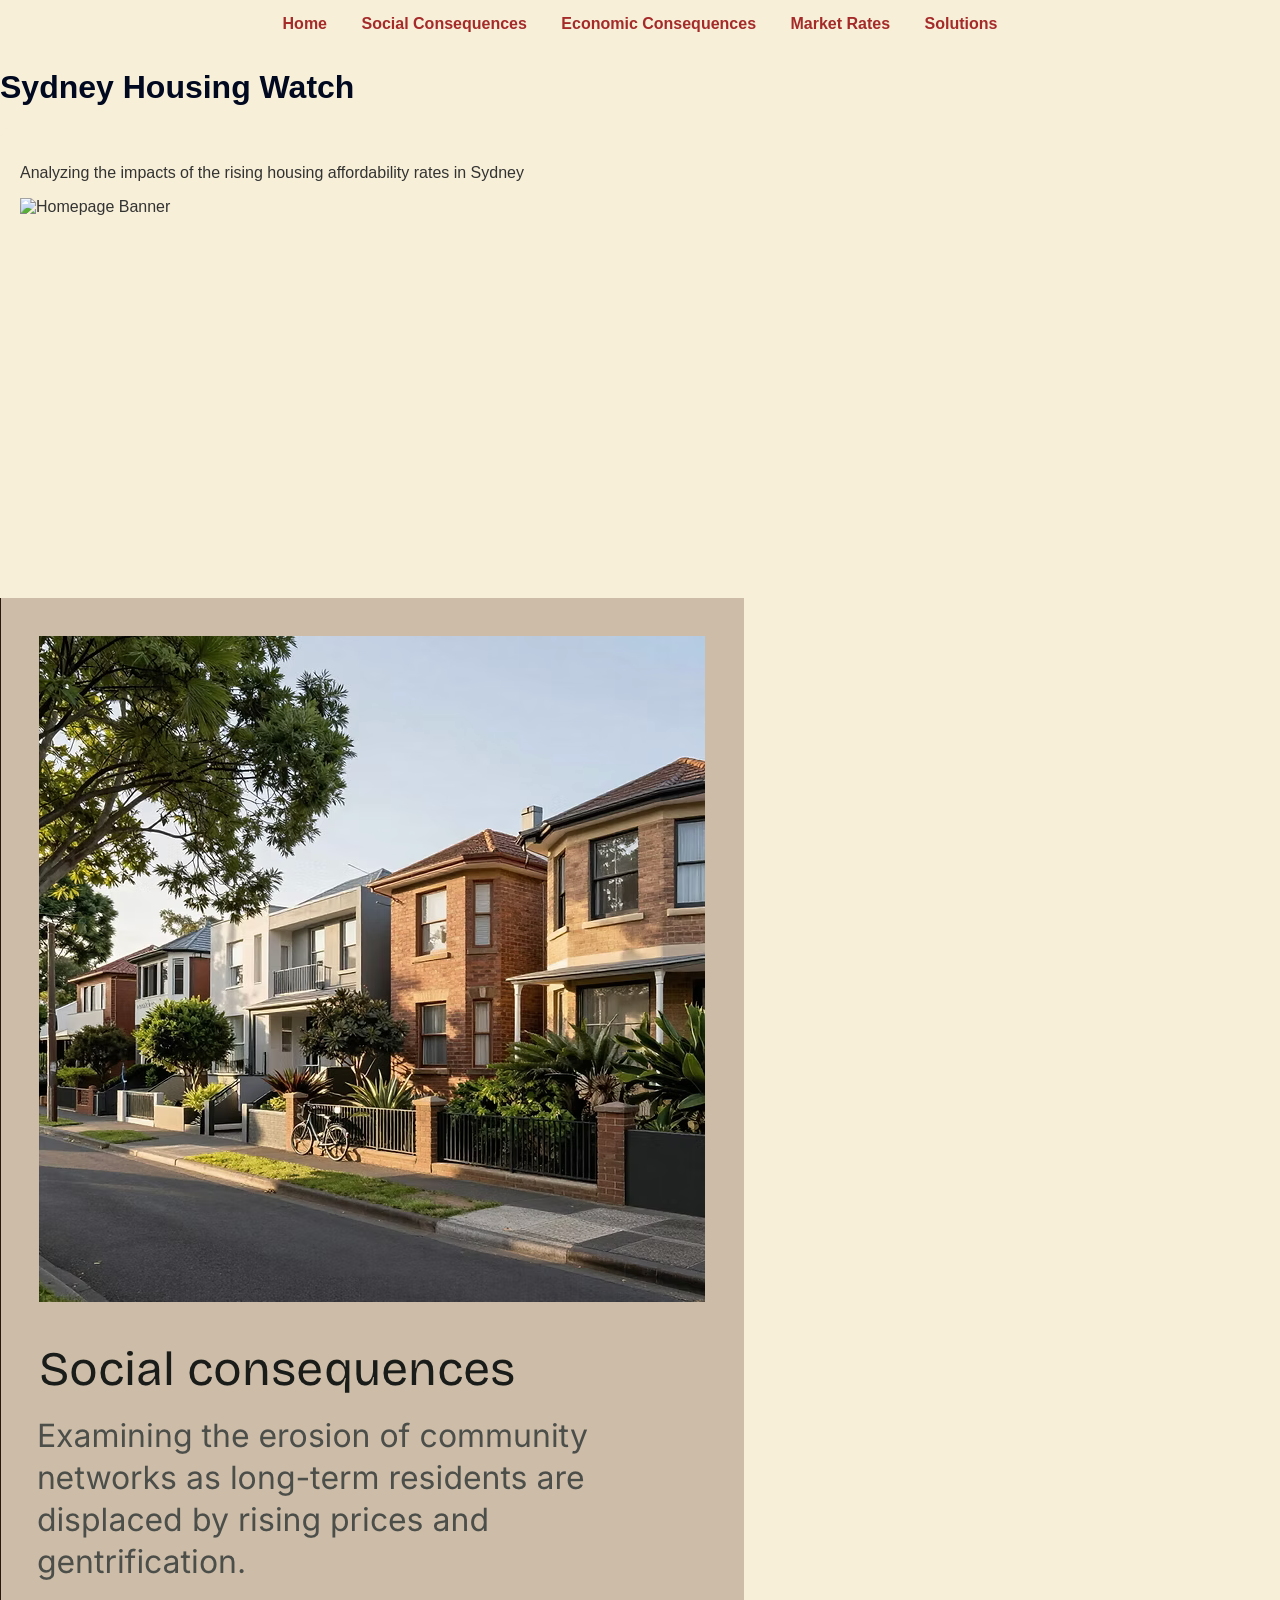
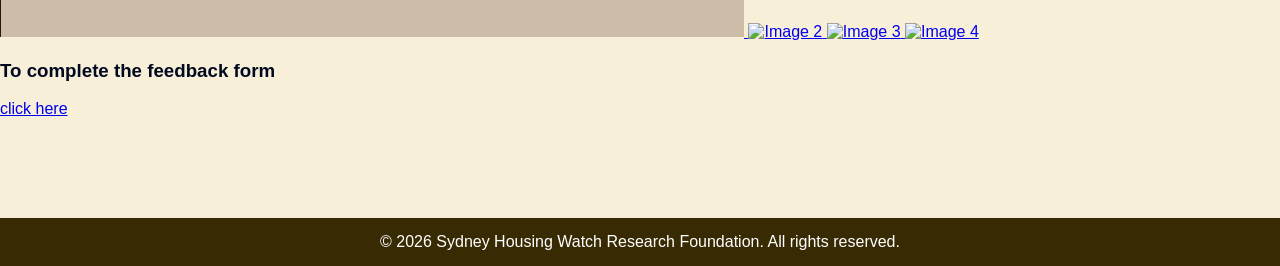
==== index.html @ c66ce772 "Update index.html" ====
<!DOCTYPE html>
<html>
  <head>
    <title>Sydney Housing Watch</title>
    <link rel="stylesheet" href="styles.css">
  </head>
  <body>

   <nav>
     <a href="index.html">Home</a>
     <a href="page1.html">Social Consequences</a>
     <a href="page2.html">Economic Consequences</a>
     <a href="page3.html">Market Rates</a>
     <a href="page4.html">Solutions</a>
   </nav>

    <div class="container">
      <h1>Sydney Housing Watch</h1>
      <div class="card">
        <p>Analyzing the impacts of the rising housing affordability rates in Sydney</p>

        <!-- Full-width banner image -->
        <img src="Indexpageheader.png" alt="Homepage Banner" class="homepage-banner">
      </div>
    </div>

    <div class="image-grid">
      <a href="page1.html" class="grid-item">
        <img src="Socialconsequences_button.png" alt="Image 1">
      </a>

      <a href="page2.html" class="grid-item">
        <img src="Economicconsequences_button.png" alt="Image 2">
      </a>

      <a href="page3.html" class="grid-item">
        <img src="Marketrates_button.png" alt="Image 3">
      </a>

      <a href="page4.html" class="grid-item">
        <img src="Proposedsolutions_button.png" alt="Image 4">
      </a>

    </div>

    <div class="container">
      <h3>To complete the feedback form</h2>
      <p>
        <a href="https://docs.google.com/forms/d/1CoJVkGjvZUB56QarH2YQRQ9E7fXnaPp-QJw4oL29A8c/edit" target="_blank">click here</a>
      </p>

      
      <div class="card">
      
    </div>

      <footer>
        © 2026 Sydney Housing Watch Research Foundation. All rights reserved.
      </footer>
      
  </body>
</html>
---- styles.css ----
/* Global styling */
body {
  font-family: Arial, Helvetica, sans-serif;
  margin: 0;
  background: #f7efd7;
  color: #333;
}

/* Navigation bar */
nav {
  background: #f7efd7;
  padding: 15px;
  text-align: center;
}

nav a {
  color: brown;
  margin: 0 15px;
  text-decoration: none;
  font-weight: bold;
}

nav a:hover {
  text-decoration: underline;
}

/* Page container */
.container {
  width: 100%;
  margin: auto;
  padding; 30px, 0;
}

/* Headings*/
h1, h2, h3, h4 {
  color: #010921;
}

/* Card-style content boxes */
.card {
  background: #f7efd7;
  padding: 20px;
  margin: 20px 0;
  border-radius: 8px;
  box-shadow: 0 2px 6px rgba(0,0,0,0,1);
}

/* Footer */
footer {
  background: #382b04;
  color: white;
  text-align: center;
  padding: 15px;
  margin-top: 40px;
}

.homepage-banner {
  width: 100%;
  height: 40vh; /* 40% of the screen height */
  object-fit: cover; /* makes the image crop nicely */
  display: block;
  margin top: 20px;
}

.homepage-container {
  text-align: center;
  padding: 40px 20px;
}
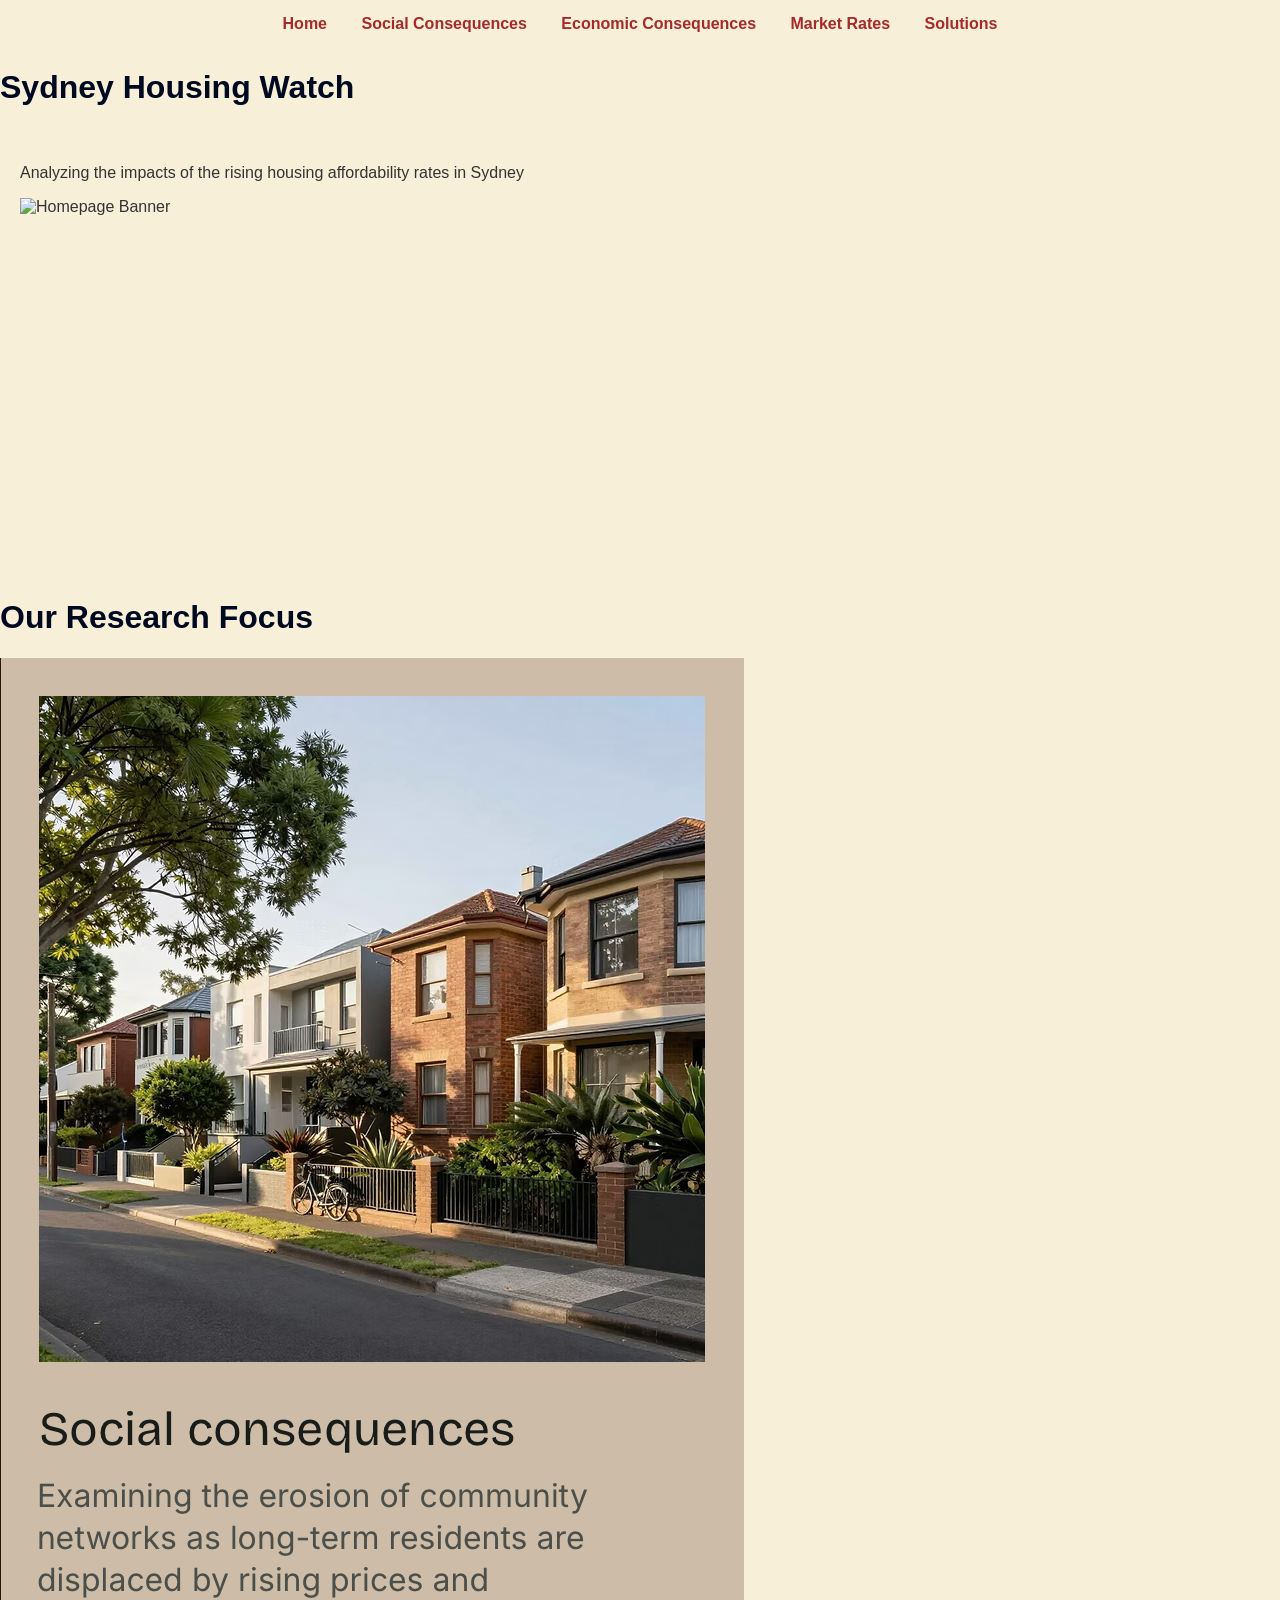
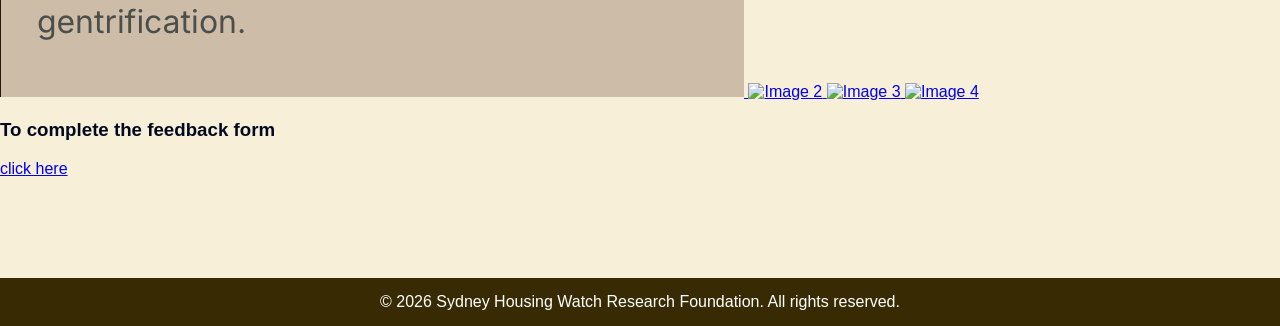
==== commit 168ed14b: "Update index.html" ====
--- a/index.html
+++ b/index.html
@@ -24,6 +24,10 @@
       </div>
     </div>
 
+    <div class="container">
+      <h1>Our Research Focus</h1>
+    </div>
+    
     <div class="image-grid">
       <a href="page1.html" class="grid-item">
         <img src="Socialconsequences_button.png" alt="Image 1">
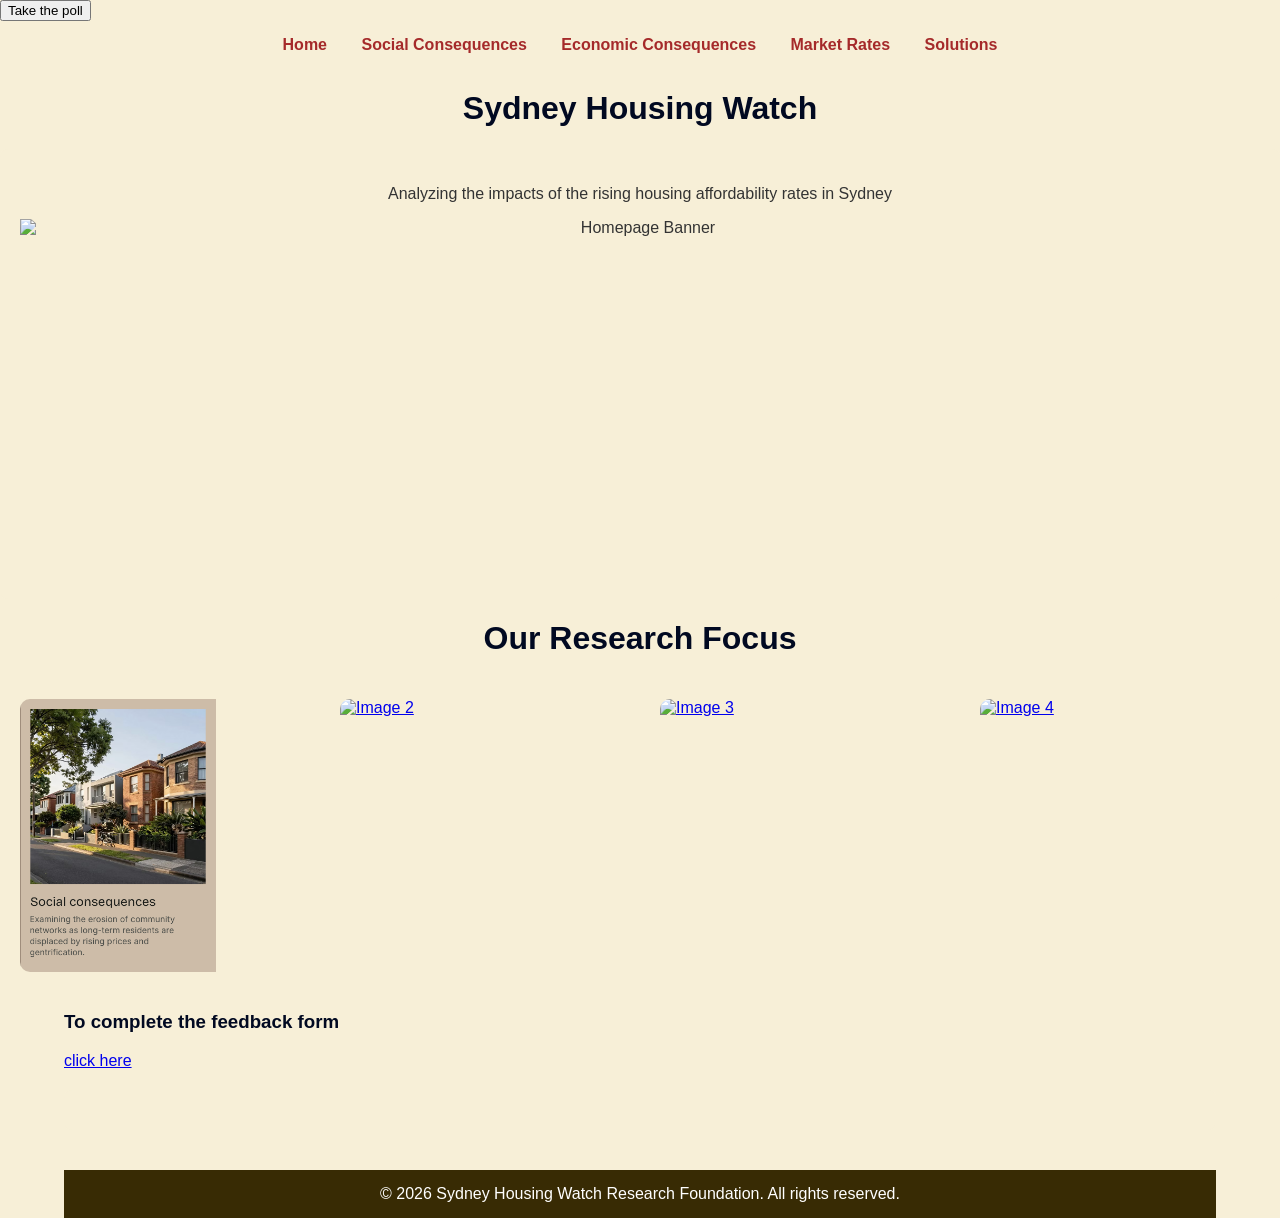
==== commit e965e6e3: "Update index.html" ====
--- a/index.html
+++ b/index.html
@@ -5,7 +5,11 @@
     <link rel="stylesheet" href="styles.css">
   </head>
   <body>
-
+    <!-- Align this with CSS instead -->
+    <button class="poll button" onclick="window.location.href='poll.html' ">
+      Take the poll
+    </button>
+      
    <nav>
      <a href="index.html">Home</a>
      <a href="page1.html">Social Consequences</a>
@@ -14,7 +18,7 @@
      <a href="page4.html">Solutions</a>
    </nav>
 
-    <div class="container">
+    <div class="center-section">
       <h1>Sydney Housing Watch</h1>
       <div class="card">
         <p>Analyzing the impacts of the rising housing affordability rates in Sydney</p>
@@ -24,7 +28,7 @@
       </div>
     </div>
 
-    <div class="container">
+    <div class="center-section">
       <h1>Our Research Focus</h1>
     </div>
     
@@ -50,7 +54,7 @@
     <div class="container">
       <h3>To complete the feedback form</h2>
       <p>
-        <a href="https://docs.google.com/forms/d/1CoJVkGjvZUB56QarH2YQRQ9E7fXnaPp-QJw4oL29A8c/edit" target="_blank">click here</a>
+        <a href="https://docs.google.com/forms/d/e/1FAIpQLSfclGWIbsDubtV2kbxgRUuxFmagijmyoww6epwC-PqKhhIyTw/viewform?usp=dialog" target="_blank">click here</a>
       </p>
 
       
--- a/styles.css
+++ b/styles.css
@@ -26,7 +26,7 @@
 
 /* Page container */
 .container {
-  width: 100%;
+  width: 90%;
   margin: auto;
   padding; 30px, 0;
 }
@@ -66,5 +66,42 @@
   text-align: center;
   padding: 40px 20px;
 }
+
+.image-grid {
+  display: grid;
+  grid-template-columns: repeat(4, 1fr); /* four in one row */
+  gap: 40px;
+  padding: 20px;
+}
+
+.grid-item {
+  border: none; /* removes grey outline */
+  border-radius: 10px;
+  overflow: hidden;
+  display: block;
+  transition: transform 0.2s ease;
+}
+
+.grid-item:hover {
+  transform: scale(0.9);
+  box-shadow: 0 4px 12px rgba(0,0,0,0.15);
+}
+
+.grid-item img {
+  width: 70%;  /* less wide */
+  height: auto; /* keeps full poportions */
+  object-fit: contain; /* show full image no cropping */
+  display: block;
+}
+
+.grid-item p {
+  margin-top: 10px;
+  font-weight: 600;
+}
+
+.center-section {
+  text-align: center;
+}
   
   
+  
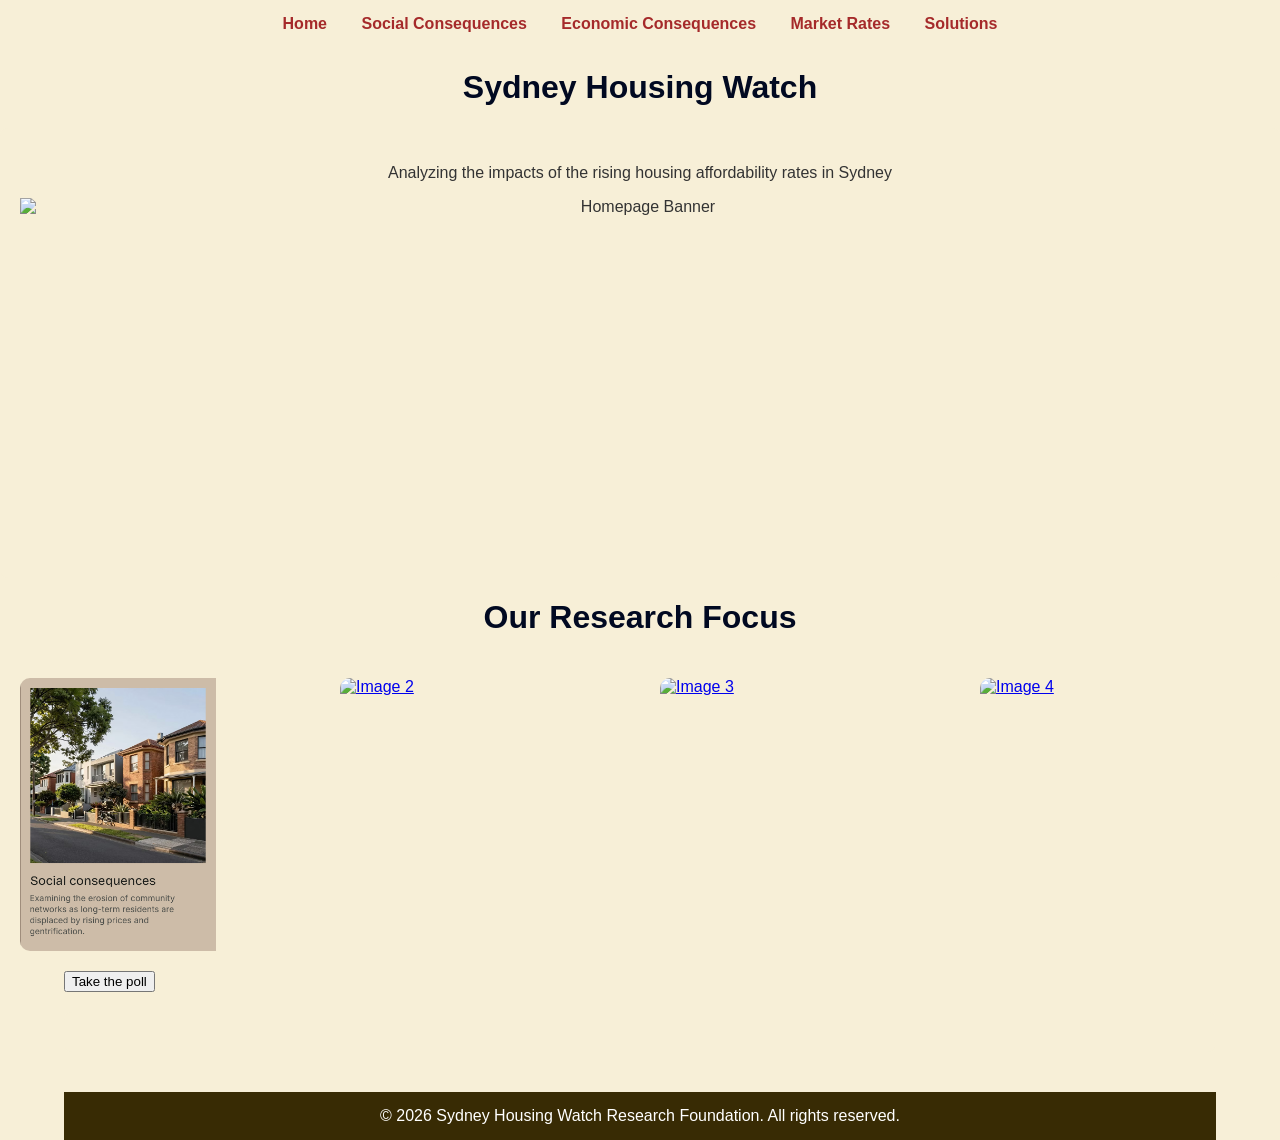
==== commit c06c1609: "Update index.html" ====
--- a/index.html
+++ b/index.html
@@ -5,11 +5,7 @@
     <link rel="stylesheet" href="styles.css">
   </head>
   <body>
-    <!-- Align this with CSS instead -->
-    <button class="poll button" onclick="window.location.href='poll.html' ">
-      Take the poll
-    </button>
-      
+    
    <nav>
      <a href="index.html">Home</a>
      <a href="page1.html">Social Consequences</a>
@@ -52,12 +48,10 @@
     </div>
 
     <div class="container">
-      <h3>To complete the feedback form</h2>
-      <p>
-        <a href="https://docs.google.com/forms/d/e/1FAIpQLSfclGWIbsDubtV2kbxgRUuxFmagijmyoww6epwC-PqKhhIyTw/viewform?usp=dialog" target="_blank">click here</a>
-      </p>
+      <button class="poll-button" onclick="window.location.href='poll.html' ">
+        Take the poll
+      </button>
 
-      
       <div class="card">
       
     </div>
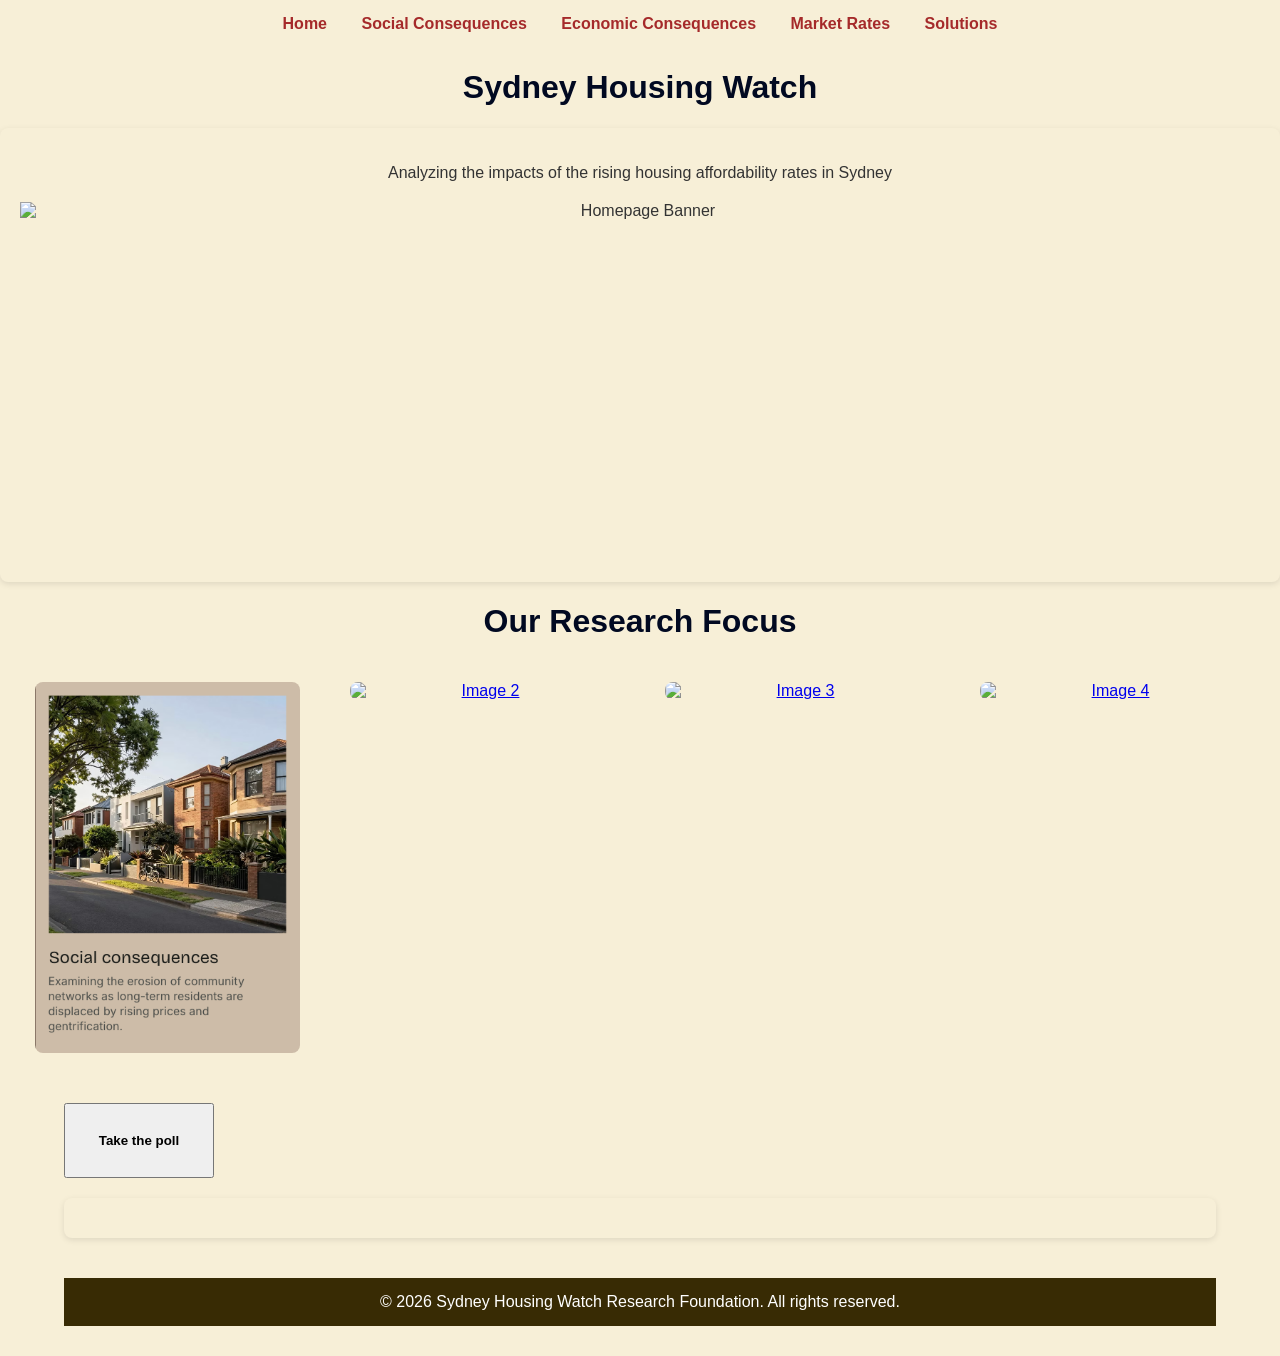
==== commit 83a71cb9: "Update index.html" ====
--- a/index.html
+++ b/index.html
@@ -49,7 +49,7 @@
 
     <div class="container">
       <button class="poll-button" onclick="window.location.href='poll.html' ">
-        Take the poll
+        <b>Take the poll</b>
       </button>
 
       <div class="card">
--- a/styles.css
+++ b/styles.css
@@ -28,7 +28,7 @@
 .container {
   width: 90%;
   margin: auto;
-  padding; 30px, 0;
+  padding: 30px 0;
 }
 
 /* Headings*/
@@ -42,7 +42,7 @@
   padding: 20px;
   margin: 20px 0;
   border-radius: 8px;
-  box-shadow: 0 2px 6px rgba(0,0,0,0,1);
+  box-shadow: 0 2px 6px rgba(0,0,0,0.1);
 }
 
 /* Footer */
@@ -59,7 +59,7 @@
   height: 40vh; /* 40% of the screen height */
   object-fit: cover; /* makes the image crop nicely */
   display: block;
-  margin top: 20px;
+  margin-top: 20px;
 }
 
 .homepage-container {
@@ -70,7 +70,7 @@
 .image-grid {
   display: grid;
   grid-template-columns: repeat(4, 1fr); /* four in one row */
-  gap: 40px;
+  gap: 20px;
   padding: 20px;
 }
 
@@ -80,6 +80,7 @@
   overflow: hidden;
   display: block;
   transition: transform 0.2s ease;
+  text-align: center;
 }
 
 .grid-item:hover {
@@ -88,10 +89,12 @@
 }
 
 .grid-item img {
-  width: 70%;  /* less wide */
+  width: 90%;  /* less wide */
   height: auto; /* keeps full poportions */
   object-fit: contain; /* show full image no cropping */
   display: block;
+  margin: 0 auto;
+  border-radius: 8px;
 }
 
 .grid-item p {
@@ -102,6 +105,138 @@
 .center-section {
   text-align: center;
 }
+
+.image-text {
+  display: flex;
+  align-items: center; /* vertically centers text */
+  gap: 20px; /* space between image and text */
+}
+
+.image-text img {
+  width: 150px; /* adjust size */
+  height: auto;
+  border-radius: 8px;
+}
+
+/* Poll container spacing */
+#poll-container {
+    max-width: 700px;
+    margin: 0 auto;
+    padding: 20px;
+    font-family: Arial, sans-serif;
+}
+
+/* Each question block */
+.question-card {
+    background: #f7f7f7;
+    padding: 20px;
+    border-radius: 10px;
+    margin-bottom: 25px;
+    box-shadow: 0 2px 6px rgba(0,0,0,0.1);
+}
+
+/* Question text */
+.question-card h3 {
+    margin-bottom: 15px;
+}
+
+/* Buttons */
+.poll-btn {
+    padding: 10px 18px;
+    margin: center;
+    border: none;
+    border-radius: 6px;
+    cursor: pointer;
+    background: #F2F2F2;
+    transition: 0.2s;
+}
+
+/* Hover effect */
+.poll-btn:hover {
+    background: #d5d5d5;
+}
+
+/* Correct answer */
+.correct {
+    background: #4CAF50 !important;
+    color: white;
+}
+
+/* Incorrect answer */
+.incorrect {
+    background: #E53935 !important;
+    color: white;
+}
+/* Start screen */
+#start-screen {
+    text-align: center;
+    margin-top: 80px;
+}
+
+#start-btn, #retry-btn {
+    padding: 14px 28px;
+    background: #4A90E2;
+    color: white;
+    border: none;
+    border-radius: 10px;
+    font-size: 18px;
+    cursor: pointer;
+    transition: 0.2s;
+}
+
+#start-btn:hover, #retry-btn:hover {
+    background: #3b7ac0;
+}
+
+/* Progress bar container */
+#progress-container {
+    width: 100%;
+    max-width: 750px;
+    margin: 20px auto;
+    height: 12px;
+    background: #dfe3e8;
+    border-radius: 10px;
+    overflow: hidden;
+}
+
+/* Progress bar fill */
+#progress-bar {
+    height: 100%;
+    width: 0%;
+    background: #4A90E2;
+    transition: width 0.3s ease;
+}
+
+/* Hide elements */
+.hidden {
+    display: none;
+}
+
+/* Result screen */
+#result-screen {
+    text-align: center;
+    margin-top: 60px;
+}
+
+#score-text {
+    font-size: 22px;
+    margin-bottom: 20px;
+}
+
+#start-screen {
+    background: #f7efd7; 
+    padding: 40px;
+    border-radius: 14px;
+    box-shadow: 0 6px 18px rgba(0,0,0,0.08);
+}
+
+.poll-button {
+  backgroud: #4b71db;
+  width: 150px;
+  height: 75px;
+  text-align: center;
+}
+
   
   
   
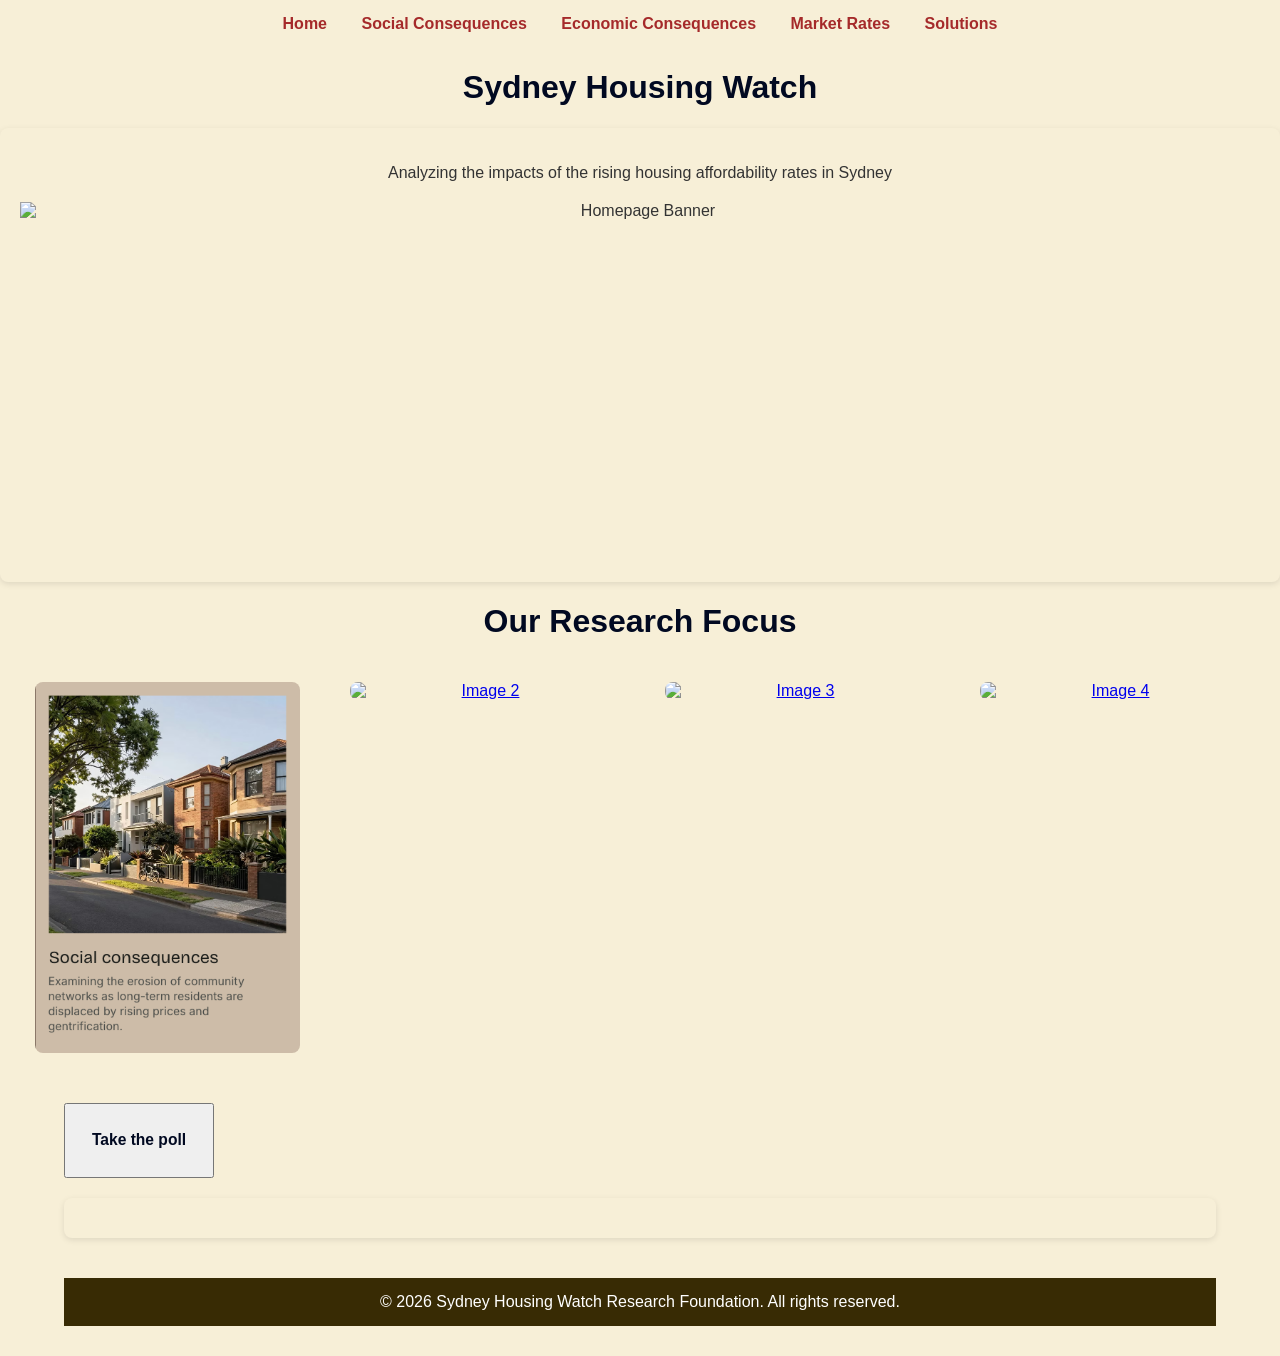
==== commit 87ea9f2b: "Update index.html" ====
--- a/index.html
+++ b/index.html
@@ -49,7 +49,7 @@
 
     <div class="container">
       <button class="poll-button" onclick="window.location.href='poll.html' ">
-        <b>Take the poll</b>
+       <b><h3>Take the poll</h3></b>
       </button>
 
       <div class="card">
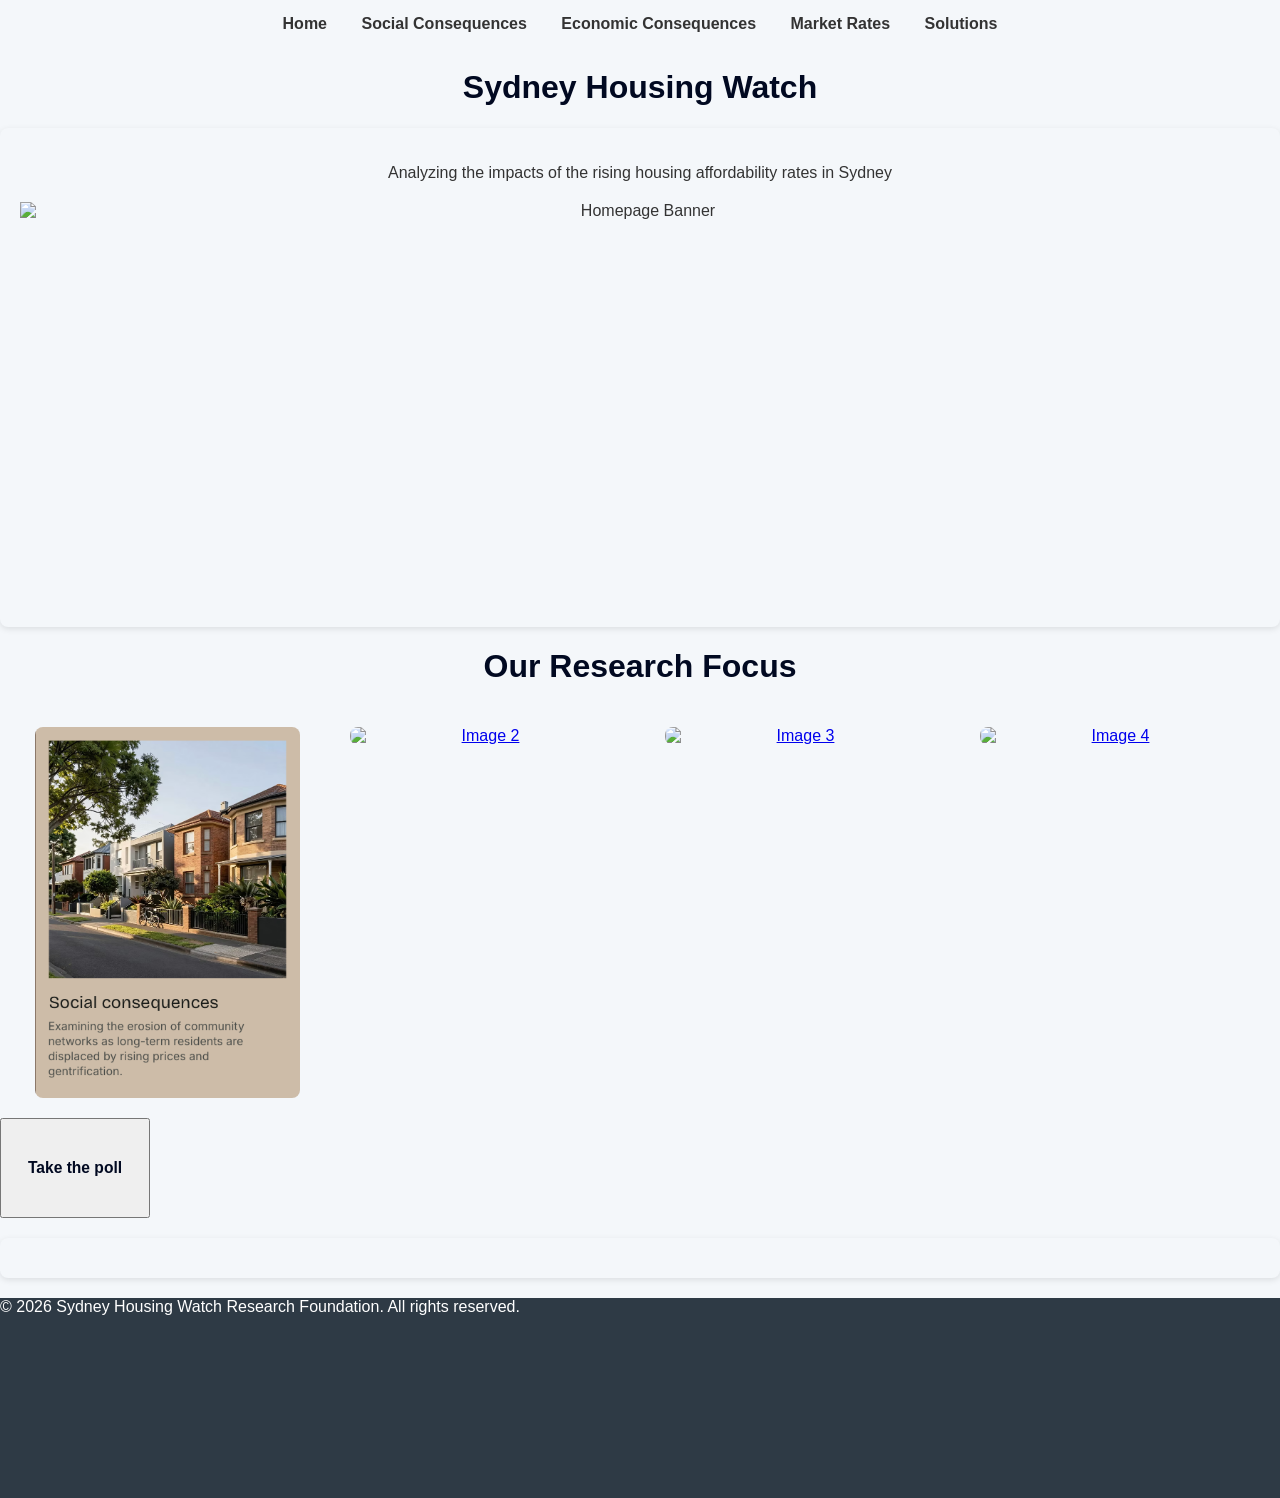
==== commit 74cf3b21: "Update index.html" ====
--- a/index.html
+++ b/index.html
@@ -51,9 +51,8 @@
       <button class="poll-button" onclick="window.location.href='poll.html' ">
        <b><h3>Take the poll</h3></b>
       </button>
-
-      <div class="card">
-      
+     <div class="card">
+    </div>
     </div>
 
       <footer>
--- a/styles.css
+++ b/styles.css
@@ -2,19 +2,19 @@
 body {
   font-family: Arial, Helvetica, sans-serif;
   margin: 0;
-  background: #f7efd7;
+  background: #F4F7FA;
   color: #333;
 }
 
 /* Navigation bar */
 nav {
-  background: #f7efd7;
+  background: #F4F7FA;
   padding: 15px;
   text-align: center;
 }
 
 nav a {
-  color: brown;
+  color: #333;
   margin: 0 15px;
   text-decoration: none;
   font-weight: bold;
@@ -24,12 +24,6 @@
   text-decoration: underline;
 }
 
-/* Page container */
-.container {
-  width: 90%;
-  margin: auto;
-  padding: 30px 0;
-}
 
 /* Headings*/
 h1, h2, h3, h4 {
@@ -38,7 +32,7 @@
 
 /* Card-style content boxes */
 .card {
-  background: #f7efd7;
+  background: #F4F7FA;
   padding: 20px;
   margin: 20px 0;
   border-radius: 8px;
@@ -47,16 +41,18 @@
 
 /* Footer */
 footer {
-  background: #382b04;
+  width: 100%;
+  height: 200px;
+  background: #2E3A45;
   color: white;
-  text-align: center;
-  padding: 15px;
-  margin-top: 40px;
+  text-align: left;
+  padding: 0px;
+  margin-top: 20px;
 }
 
 .homepage-banner {
   width: 100%;
-  height: 40vh; /* 40% of the screen height */
+  height: 45vh; /* 45% of the screen height */
   object-fit: cover; /* makes the image crop nicely */
   display: block;
   margin-top: 20px;
@@ -128,7 +124,7 @@
 
 /* Each question block */
 .question-card {
-    background: #f7f7f7;
+    background: #F4F7FA;
     padding: 20px;
     border-radius: 10px;
     margin-bottom: 25px;
@@ -147,13 +143,13 @@
     border: none;
     border-radius: 6px;
     cursor: pointer;
-    background: #F2F2F2;
+    background: #7A9EAF;
     transition: 0.2s;
 }
 
 /* Hover effect */
 .poll-btn:hover {
-    background: #d5d5d5;
+    background: #7A9EAF;
 }
 
 /* Correct answer */
@@ -231,9 +227,9 @@
 }
 
 .poll-button {
-  backgroud: #4b71db;
+  backgroud: #5C738A;
   width: 150px;
-  height: 75px;
+  height: 100px;
   text-align: center;
 }
 
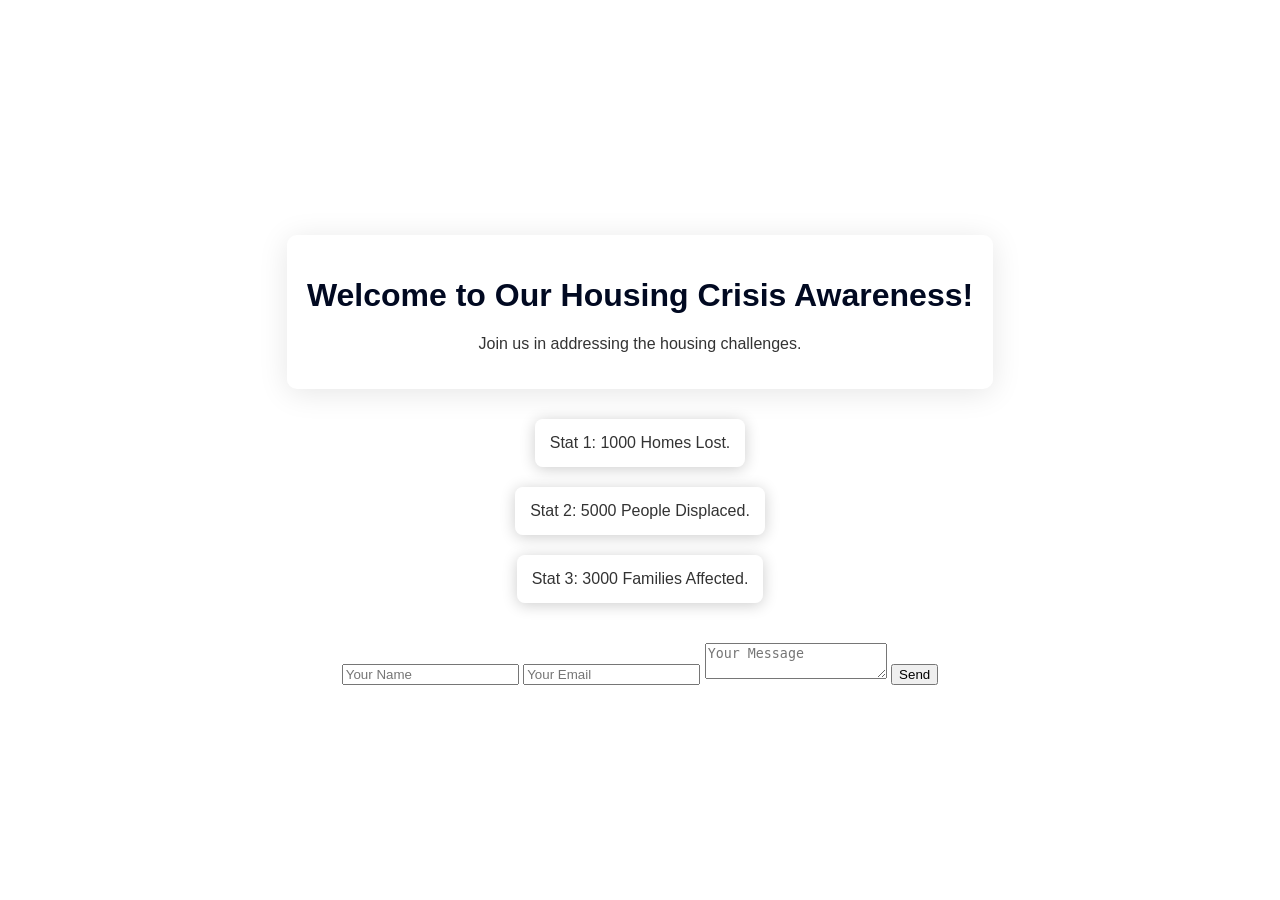
==== commit 664af9b3: "Updated index.html with a modern hero section design featuring glassmorphism cards, animations, and " ====
--- a/index.html
+++ b/index.html
@@ -1,63 +1,74 @@
 <!DOCTYPE html>
-<html>
-  <head>
-    <title>Sydney Housing Watch</title>
+<html lang="en">
+<head>
+    <meta charset="UTF-8">
+    <meta name="viewport" content="width=device-width, initial-scale=1.0">
+    <title>Modern Hero Section</title>
     <link rel="stylesheet" href="styles.css">
-  </head>
-  <body>
-    
-   <nav>
-     <a href="index.html">Home</a>
-     <a href="page1.html">Social Consequences</a>
-     <a href="page2.html">Economic Consequences</a>
-     <a href="page3.html">Market Rates</a>
-     <a href="page4.html">Solutions</a>
-   </nav>
-
-    <div class="center-section">
-      <h1>Sydney Housing Watch</h1>
-      <div class="card">
-        <p>Analyzing the impacts of the rising housing affordability rates in Sydney</p>
-
-        <!-- Full-width banner image -->
-        <img src="Indexpageheader.png" alt="Homepage Banner" class="homepage-banner">
-      </div>
+    <style>
+        body {
+            margin: 0;
+            font-family: Arial, sans-serif;
+            background: linear-gradient(135deg, rgba(255, 255, 255, 0.8), rgba(255, 255, 255, 0.5)), url('background.jpg');
+            background-size: cover;
+            animation: backgroundAnimation 10s infinite alternate;
+        }
+        @keyframes backgroundAnimation {
+            0% { background-position: left; }
+            100% { background-position: right; }
+        }
+        .hero {
+            display: flex;
+            flex-direction: column;
+            align-items: center;
+            justify-content: center;
+            height: 100vh;
+            text-align: center;
+        }
+        .glass-card {
+            background: rgba(255, 255, 255, 0.2);
+            backdrop-filter: blur(10px);
+            border-radius: 10px;
+            box-shadow: 0 4px 30px rgba(0, 0, 0, 0.1);
+            margin: 20px;
+            padding: 20px;
+            transition: transform 0.3s;
+        }
+        .glass-card:hover {
+            transform: scale(1.05);
+        }
+        .stat-card {
+            margin: 10px;
+            padding: 15px;
+            border-radius: 8px;
+            background: rgba(255, 255, 255, 0.3);
+            box-shadow: 0 2px 15px rgba(0, 0, 0, 0.2);
+            opacity: 0;
+            animation: fadeIn 0.5s forwards;
+        }
+        @keyframes fadeIn {
+            to { opacity: 1; }
+        }
+        .contact-form {
+            margin-top: 30px;
+        }
+    </style>
+</head>
+<body>
+    <div class="hero">
+        <div class="glass-card">
+            <h1>Welcome to Our Housing Crisis Awareness!</h1>
+            <p>Join us in addressing the housing challenges.</p>
+        </div>
+        <div class="stat-card" style="animation-delay: 0.2s;">Stat 1: 1000 Homes Lost.</div>
+        <div class="stat-card" style="animation-delay: 0.4s;">Stat 2: 5000 People Displaced.</div>
+        <div class="stat-card" style="animation-delay: 0.6s;">Stat 3: 3000 Families Affected.</div>
+        <form class="contact-form" method="POST" action="https://script.google.com/macros/s/YOUR_GOOGLE_SCRIPT_URL/exec">
+            <input type="text" name="name" placeholder="Your Name" required>
+            <input type="email" name="email" placeholder="Your Email" required>
+            <textarea name="message" placeholder="Your Message" required></textarea>
+            <button type="submit">Send</button>
+        </form>
     </div>
-
-    <div class="center-section">
-      <h1>Our Research Focus</h1>
-    </div>
-    
-    <div class="image-grid">
-      <a href="page1.html" class="grid-item">
-        <img src="Socialconsequences_button.png" alt="Image 1">
-      </a>
-
-      <a href="page2.html" class="grid-item">
-        <img src="Economicconsequences_button.png" alt="Image 2">
-      </a>
-
-      <a href="page3.html" class="grid-item">
-        <img src="Marketrates_button.png" alt="Image 3">
-      </a>
-
-      <a href="page4.html" class="grid-item">
-        <img src="Proposedsolutions_button.png" alt="Image 4">
-      </a>
-
-    </div>
-
-    <div class="container">
-      <button class="poll-button" onclick="window.location.href='poll.html' ">
-       <b><h3>Take the poll</h3></b>
-      </button>
-     <div class="card">
-    </div>
-    </div>
-
-      <footer>
-        © 2026 Sydney Housing Watch Research Foundation. All rights reserved.
-      </footer>
-      
-  </body>
-</html>
+</body>
+</html>
--- a/styles.css
+++ b/styles.css
@@ -23,7 +23,12 @@
 nav a:hover {
   text-decoration: underline;
 }
-
+.card {
+  padding: 20px;
+  margin: 20px 0;
+  border-radius: 8px;
+  box-shadow: 0 2px 6px rgba(0,0,0,0.1);
+}
 
 /* Headings*/
 h1, h2, h3, h4 {
@@ -33,16 +38,12 @@
 /* Card-style content boxes */
 .card {
   background: #F4F7FA;
-  padding: 20px;
-  margin: 20px 0;
-  border-radius: 8px;
-  box-shadow: 0 2px 6px rgba(0,0,0,0.1);
 }
 
 /* Footer */
 footer {
   width: 100%;
-  height: 200px;
+  height: 50px;
   background: #2E3A45;
   color: white;
   text-align: left;
@@ -143,13 +144,13 @@
     border: none;
     border-radius: 6px;
     cursor: pointer;
-    background: #7A9EAF;
+    background: #F4F7FA;
     transition: 0.2s;
 }
 
 /* Hover effect */
 .poll-btn:hover {
-    background: #7A9EAF;
+    background: #F4F7FA;
 }
 
 /* Correct answer */
@@ -220,19 +221,66 @@
 }
 
 #start-screen {
-    background: #f7efd7; 
+    background: #DDE3E8; 
     padding: 40px;
     border-radius: 14px;
     box-shadow: 0 6px 18px rgba(0,0,0,0.08);
 }
 
 .poll-button {
-  backgroud: #5C738A;
-  width: 150px;
-  height: 100px;
-  text-align: center;
-}
-
-  
-  
-  
+  background: #5C738A;
+  color: white;
+  padding: 15px 30px;
+  border: none;
+  border-radius: 8px;
+  cursor: pointer;
+
+  display: block;      /* allows centering */
+  margin: 20px auto;   /* centers the button horizontally */
+
+  font-size: 18px;
+  font-weight: bold;
+}
+
+.contact-section {
+  width: 100%;
+  background-color: #7A9EAF;
+  padding: 60px 20px;
+  color: white;
+}
+
+.contact-section h2 {
+  text-align: center;
+  margin-bottom: 20px;
+}
+
+.contact-section form{
+  max-width: 500px;
+  margin: 0 auto;
+  display: flex;
+  flex-direction: column;
+  gap: 20px;
+}
+
+.contact-section button {
+  background-color: #2E3A45;
+  color: white;
+  padding: 12px 20px;
+  border: none;
+  border-radius: 6px;
+  cursor: pointer;
+  font-weight: bold;
+  align-self: center;
+}
+
+.content-section.reverse {
+  flex-direction: row-reverse;
+}
+
+
+  
+
+
+  
+  
+  
